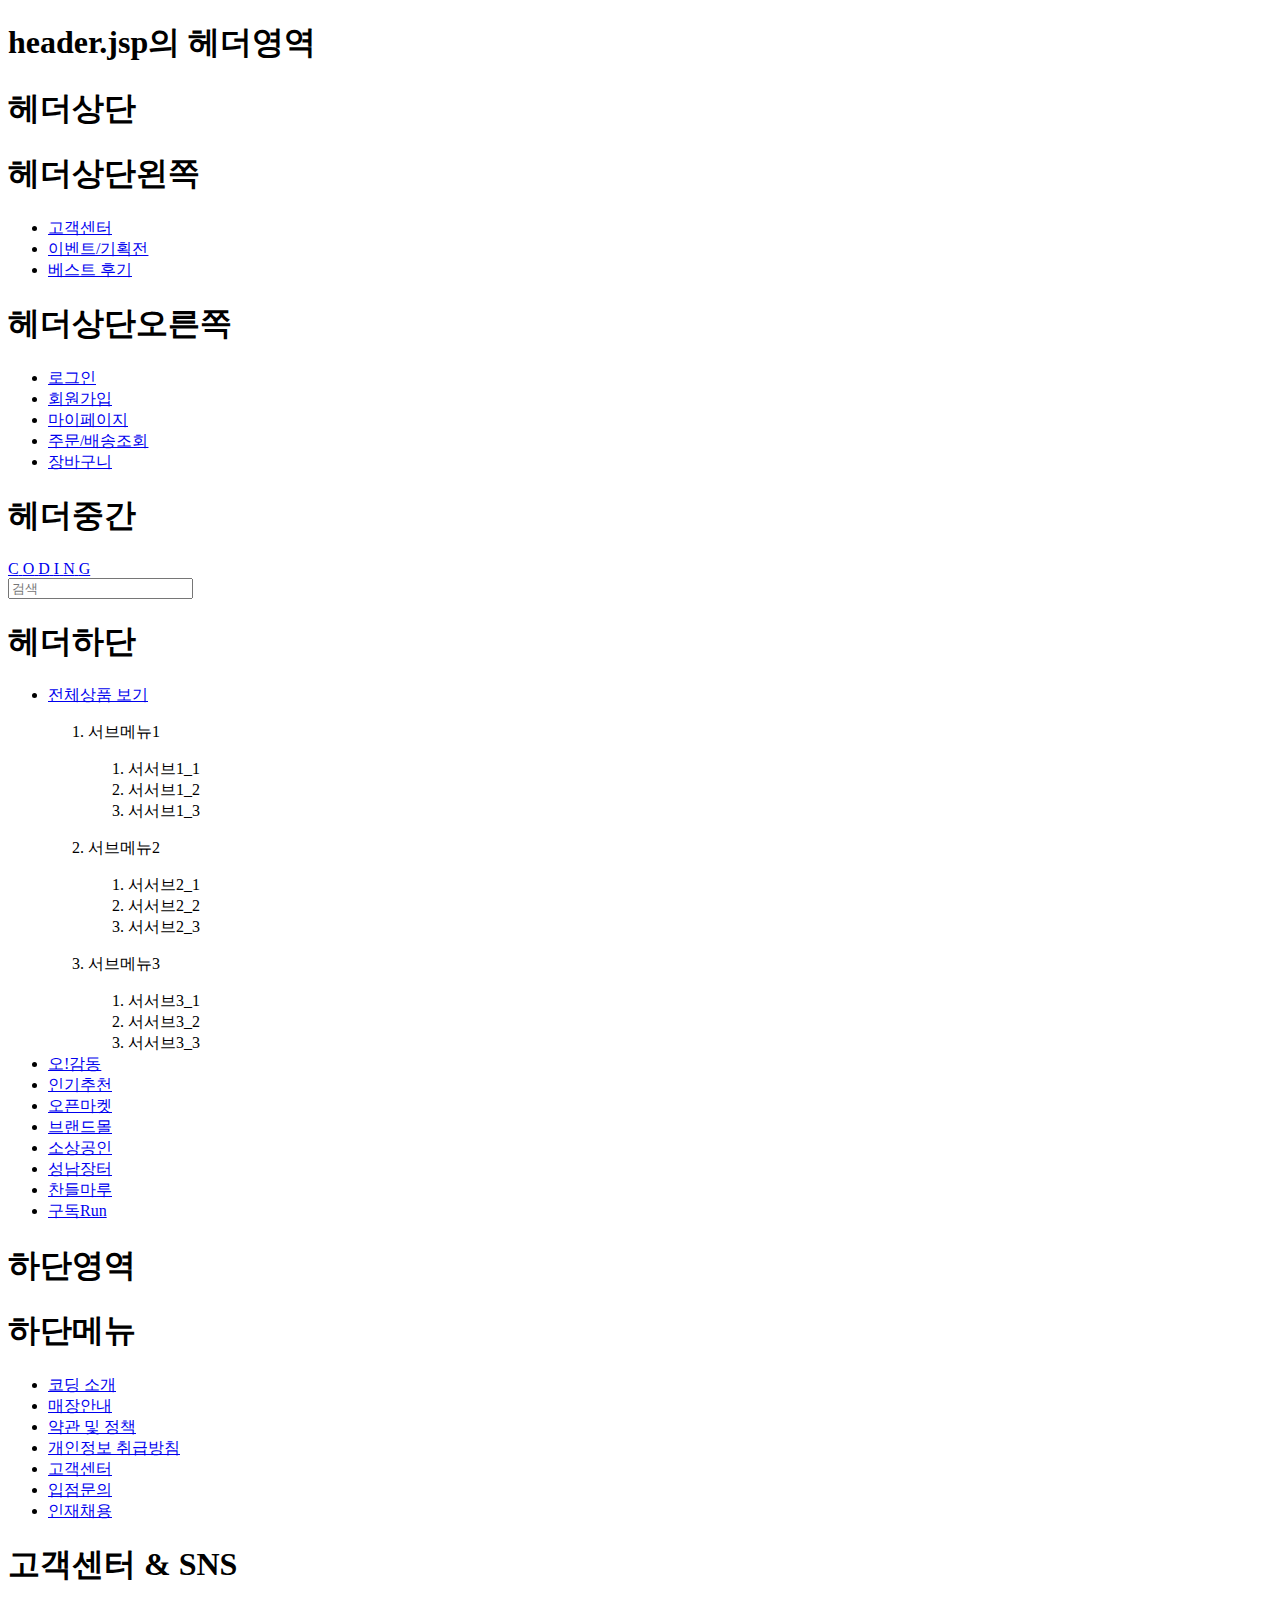
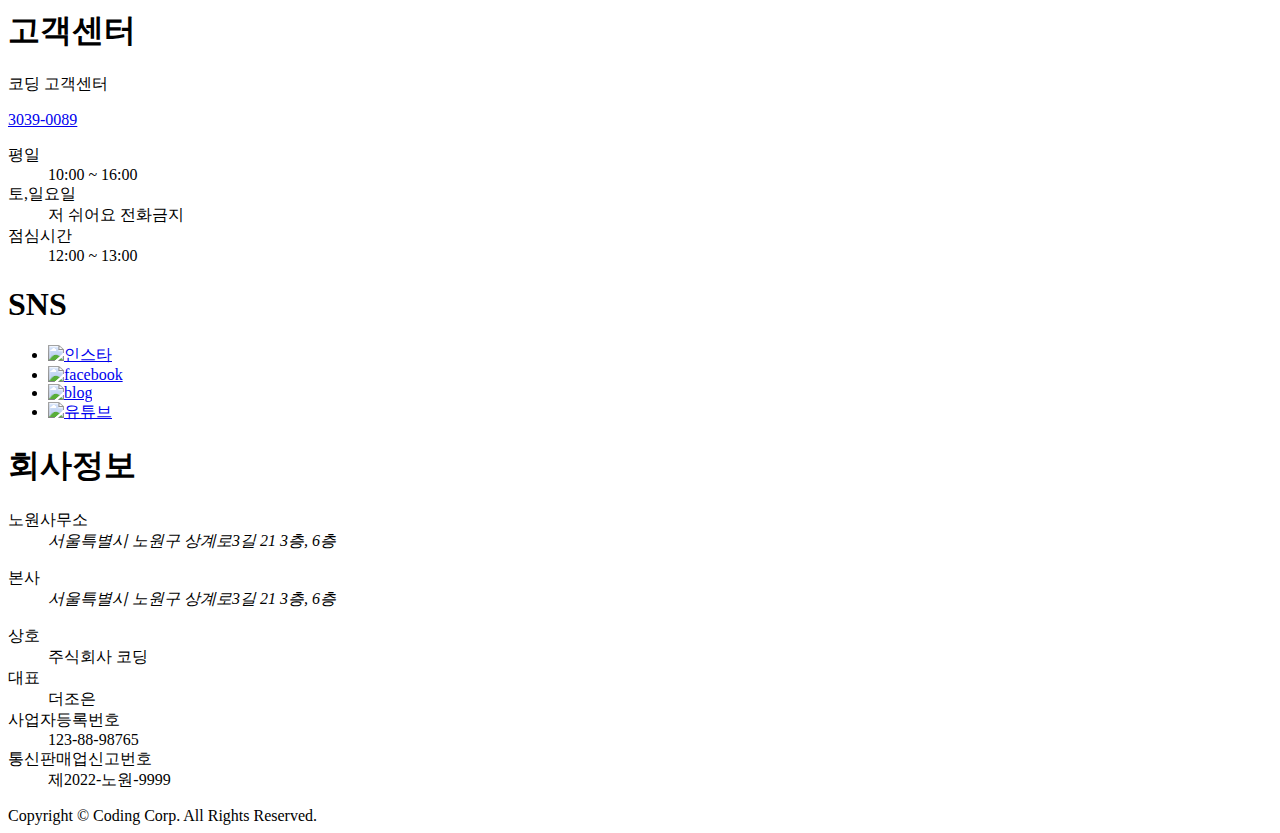
==== src/main/resources/templates/common/common.html @ 4513c499 "웹디자인 복붙까지" ====
<!DOCTYPE html>
<html xmlns:th="http://www.thymeleaf.org">
<head th:fragment="head">
<meta charset="UTF-8">
<title>노원 홈페이지</title>
<link rel="stylesheet" href="/css/reset.css">
<link rel="stylesheet" href="/css/header.css">
<link rel="stylesheet" href="/css/footer.css">
</head>
<body>
	<header th:fragment="header">
		<h1>header.jsp의 헤더영역</h1>
		<div class="wrap">
			<!-- ////////////////////////////////////////////////////// -->
			<!-- ////헤더상단///////////////////////////////////////////// -->
			<section id="ht">
				<h1>헤더상단</h1>
				<div class="wrap flex between">
					<!-- ////헤더상단 왼쪽///////////////////////////////////////////// -->
					<section id="htl">
						<h1>헤더상단왼쪽</h1>
						<div class="wrap">
							<ul class="flex">
								<li><a href="#">고객센터</a></li>
								<li><a href="#">이벤트/기획전</a></li>
								<li><a href="#">베스트 후기</a></li>
							</ul>
						</div>
					</section>
					<!-- ////헤더상단 오른쪽///////////////////////////////////////////// -->
					<section id="htr">
						<h1>헤더상단오른쪽</h1>
						<div class="wrap">
							<ul class="flex">
								<li><a href="<%=request.getContextPath() %>/member/signin">로그인</a></li>
								<li><a href="<%=request.getContextPath() %>/member/signup">회원가입</a></li>
								<li><a href="#">마이페이지</a></li>
								<li><a href="#">주문/배송조회</a></li>
								<li><a href="#">장바구니</a></li>
							</ul>
						</div>
					</section>
				</div>
			</section>
			<!-- ////////////////////////////////////////////////////// -->
			<!-- ////헤더중간///////////////////////////////////////////// -->
			<section id="hc">
				<h1>헤더중간</h1>
				<div class="wrap flex center">
					<a href="<%=request.getContextPath()%>"> <span>C</span> <span>O</span>
						<span>D</span> <span>I</span> <span>N</span> <span>G</span>
					</a>
					<form>
						<input type="search" placeholder="검색">
					</form>
				</div>
			</section>
			<!-- ////////////////////////////////////////////////////// -->
			<!-- ////헤더하단///////////////////////////////////////////// -->
			<section id="hb">
				<h1>헤더하단</h1>
				<div class="wrap">
					<ul class="flex between">
						<li id="gnb-menu"><a href="#" class="flex"> <span
								id="gnb" class="flex column center"> <span> <i></i>
										<i></i> <i></i>
								</span>
							</span> <span>전체상품 보기</span>
						</a>
							<ol class="sub">
								<li>
									<p>서브메뉴1</p>
									<ol class="sub02">
										<li>서서브1_1</li>
										<li>서서브1_2</li>
										<li>서서브1_3</li>
									</ol>
								</li>
								<li>
									<p>서브메뉴2</p>
									<ol class="sub02">
										<li>서서브2_1</li>
										<li>서서브2_2</li>
										<li>서서브2_3</li>
									</ol>
								</li>
								<li>
									<p>서브메뉴3</p>
									<ol class="sub02">
										<li>서서브3_1</li>
										<li>서서브3_2</li>
										<li>서서브3_3</li>
									</ol>
								</li>
							</ol></li>
						<li><a href="#">오!감동</a></li>
						<li><a href="#">인기추천</a></li>
						<li><a href="#">오픈마켓</a></li>
						<li><a href="#">브랜드몰</a></li>
						<li><a href="#">소상공인</a></li>
						<li><a href="#">성남장터</a></li>
						<li><a href="#">찬들마루</a></li>
						<li><a href="#">구독Run</a></li>
					</ul>

				</div>
			</section>
			<!-- ////////////////////////////////////////////////////// -->
		</div>
	</header>

	<footer id="footer">
		<h1>하단영역</h1>
		<div class="wrap ">
			<!-- //////////////////////////////////////////////// -->
			<nav id="fnb">
				<h1>하단메뉴</h1>
				<div class="wrap view-size flex column center">
					<ul class="flex around">
						<li><a href="#">코딩 소개</a></li>
						<li><a href="#">매장안내</a></li>
						<li><a href="#">약관 및 정책</a></li>
						<li class="terms"><a href="#">개인정보 취급방침</a></li>
						<li><a href="#">고객센터</a></li>
						<li><a href="#">입점문의</a></li>
						<li><a href="#">인재채용</a></li>
					</ul>
				</div>
			</nav>
			<!-- //////////////////////////////////////////////// -->
			<!-- //////////////////////////////////////////////// -->
			<section id="cus">
				<!-- 엔티티코드 & : &amp; 공백:&nbsp;-->
				<h1>고객센터&nbsp;&amp;&nbsp;SNS</h1>
				<div class="wrap view-size flex between">
					<section id="center">
						<h1>고객센터</h1>
						<div class="wrap flex">
							<div class="tel">
								<p>코딩 고객센터</p>
								<a href="tel:01030390089">3039-0089</a>
							</div>
							<dl class="work flex">
								<dt>평일</dt>
								<dd>10:00 ~ 16:00</dd>
								<dt>토,일요일</dt>
								<dd>저 쉬어요 전화금지</dd>
								<dt>점심시간</dt>
								<dd>12:00 ~ 13:00</dd>
							</dl>
						</div>
					</section>
					<section id="sns" class="flex column end">
						<h1>SNS</h1>
						<div class="wrap">
							<ul class="flex">
								<li><a href="#"><img alt="인스타"
										src="<%=request.getContextPath() %>/images/index/w_footer_sns01.png"></a></li>
								<li><a href="#"><img alt="facebook"
										src="<%=request.getContextPath() %>/images/index/w_footer_sns02.png"></a></li>
								<li><a href="#"><img alt="blog"
										src="<%=request.getContextPath() %>/images/index/w_footer_sns03.png"></a></li>
								<li><a href="#"><img alt="유튜브"
										src="<%=request.getContextPath() %>/images/index/w_footer_sns04.png"></a></li>
							</ul>
						</div>
					</section>
				</div>
			</section>
			<!-- //////////////////////////////////////////////// -->
			<!-- //////////////////////////////////////////////// -->
			<section id="com">
				<h1>회사정보</h1>
				<div class="wrap view-size">
					<div class="com-info">
						<dl class="flex">
							<dt>노원사무소</dt>
							<dd>
								<address>서울특별시 노원구 상계로3길 21 3층, 6층</address>
							</dd>
						</dl>
						<dl class="flex">
							<dt>본사</dt>
							<dd>
								<address>서울특별시 노원구 상계로3길 21 3층, 6층</address>
							</dd>
						</dl>
						<dl class="flex">
							<dt>상호</dt>
							<dd>주식회사 코딩</dd>
							<dt>대표</dt>
							<dd>더조은</dd>
							<dt>사업자등록번호</dt>
							<dd>123-88-98765</dd>
							<dt>통신판매업신고번호</dt>
							<dd>제2022-노원-9999</dd>
						</dl>
					</div>
					<div class="copy">Copyright &copy; Coding Corp. All Rights
						Reserved.</div>
				</div>
			</section>
			<!-- //////////////////////////////////////////////// -->
		</div>
	</footer>
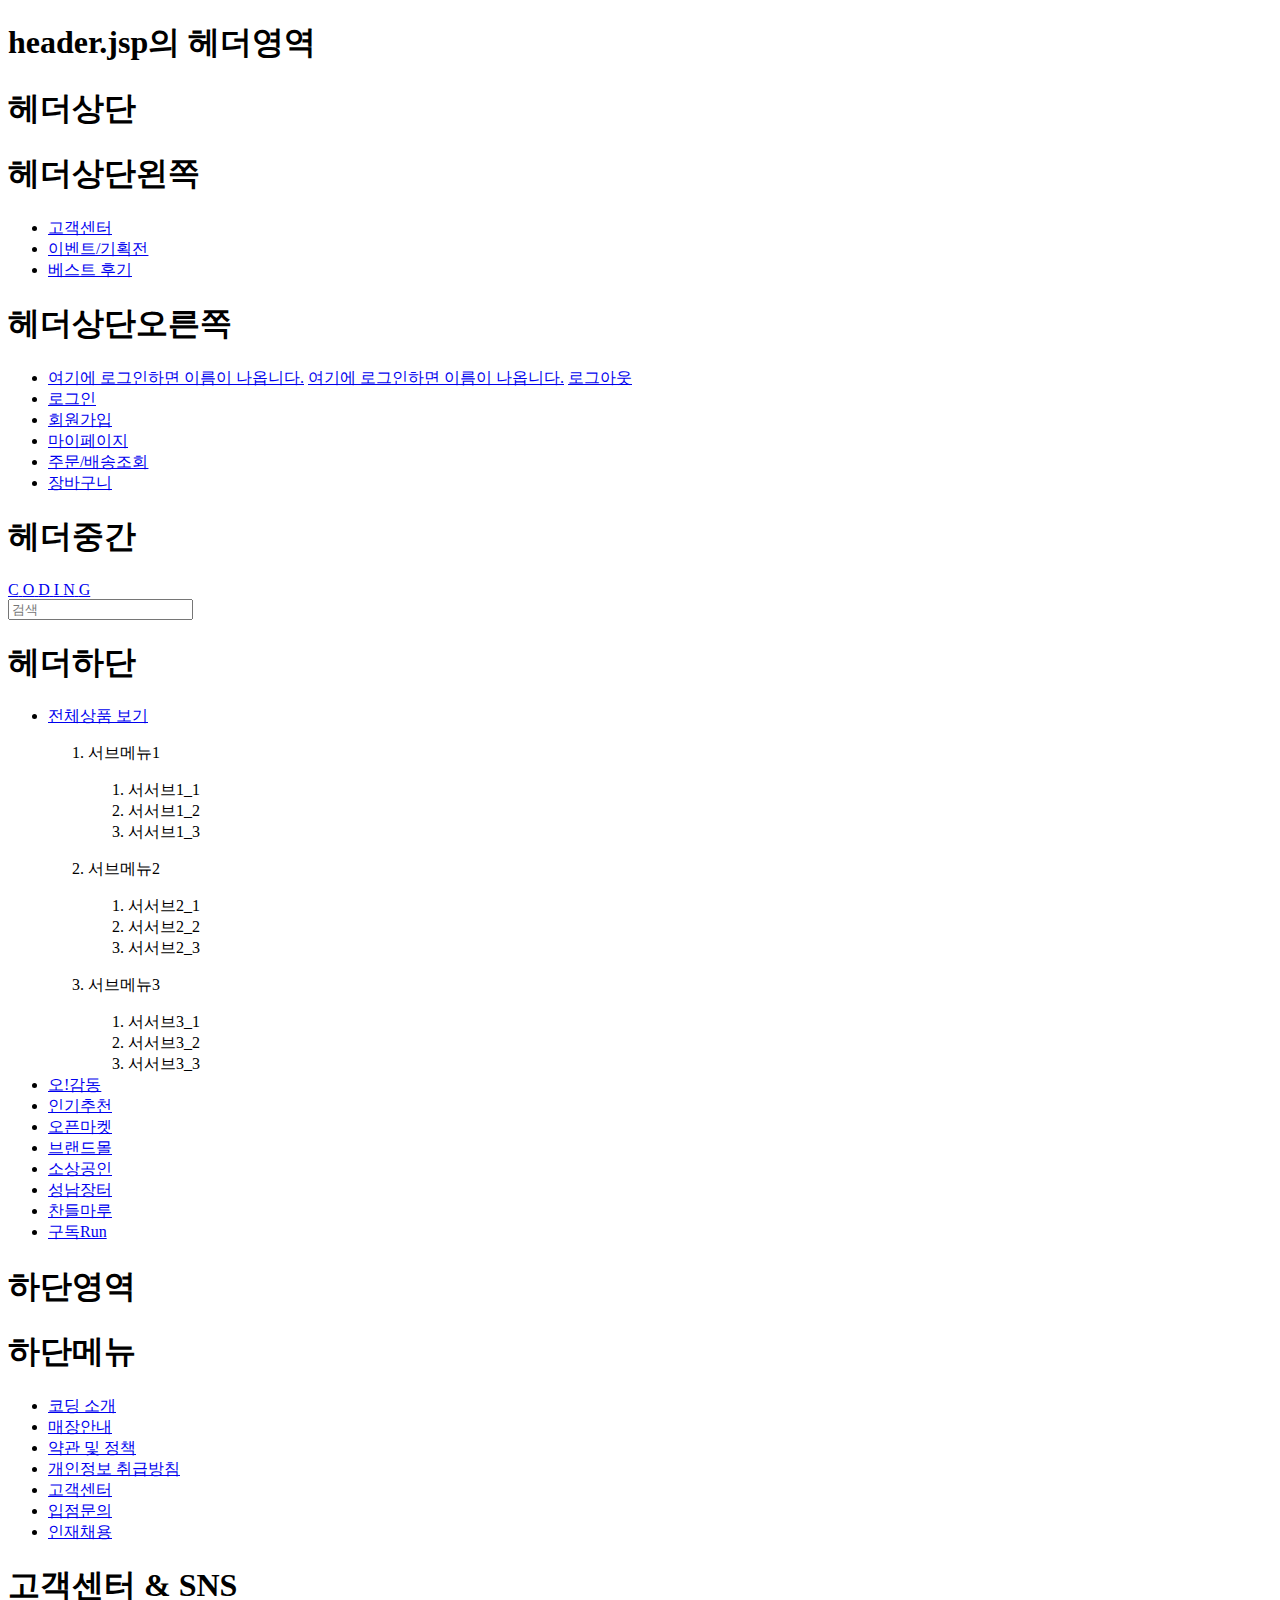
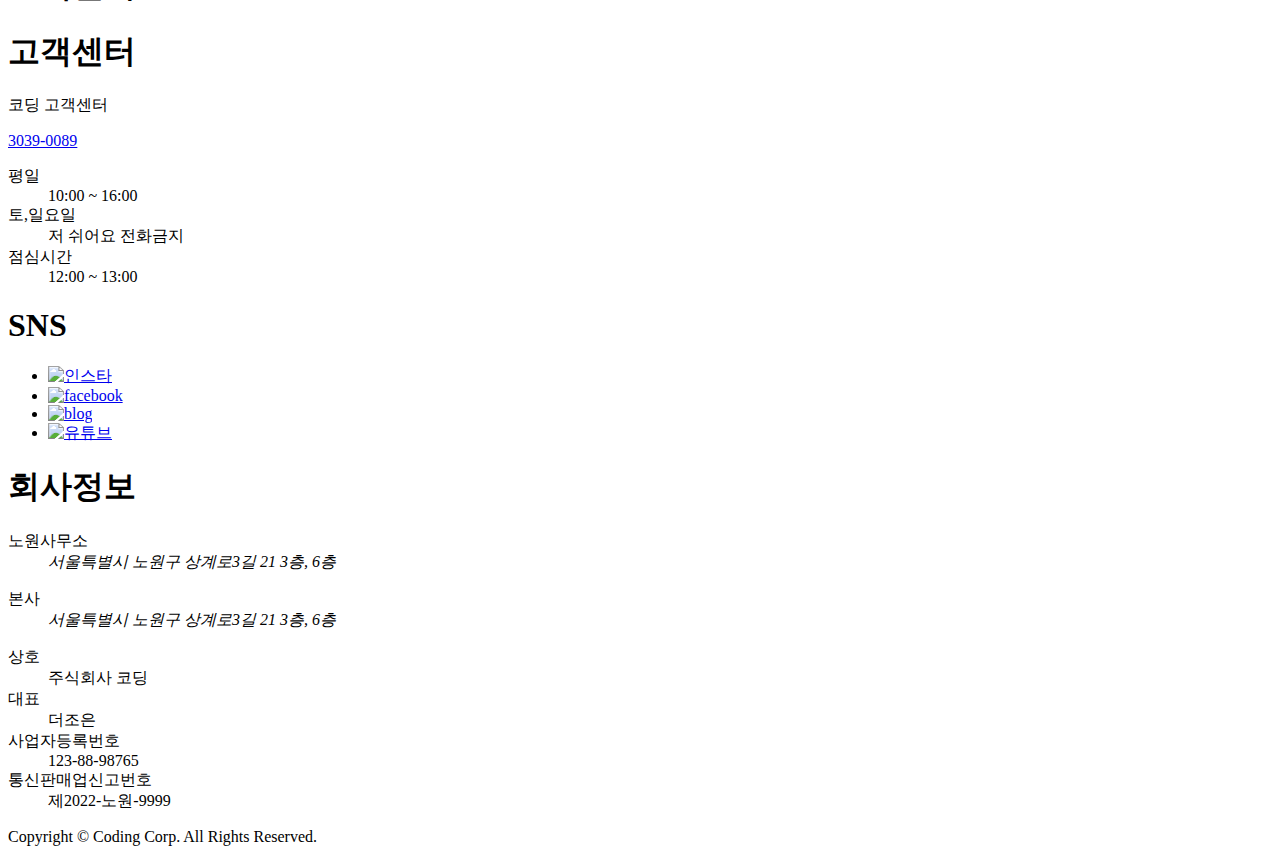
==== commit 07d7c2a9: "마지막 수업" ====
--- a/src/main/resources/templates/common/common.html
+++ b/src/main/resources/templates/common/common.html
@@ -6,6 +6,7 @@
 <link rel="stylesheet" href="/css/reset.css">
 <link rel="stylesheet" href="/css/header.css">
 <link rel="stylesheet" href="/css/footer.css">
+<script src="https://ajax.googleapis.com/ajax/libs/jquery/3.6.0/jquery.min.js"></script>
 </head>
 <body>
 	<header th:fragment="header">
@@ -32,8 +33,12 @@
 						<h1>헤더상단오른쪽</h1>
 						<div class="wrap">
 							<ul class="flex">
-								<li><a href="<%=request.getContextPath() %>/member/signin">로그인</a></li>
-								<li><a href="<%=request.getContextPath() %>/member/signup">회원가입</a></li>
+								<li th:if="${session.logInfo}">
+								<a href="#"  th:text="${session.logInfo.name}">여기에 로그인하면 이름이 나옵니다.</a>
+								<a href="#"  th:text="${session.logInfo.email}">여기에 로그인하면 이름이 나옵니다.</a>
+								<a href="/member/signout" >로그아웃</a></li>
+								<li th:unless="${session.logInfo}"><a href="/member/signin">로그인</a></li>
+								<li><a href="/member/signup-page">회원가입</a></li>
 								<li><a href="#">마이페이지</a></li>
 								<li><a href="#">주문/배송조회</a></li>
 								<li><a href="#">장바구니</a></li>
@@ -47,7 +52,7 @@
 			<section id="hc">
 				<h1>헤더중간</h1>
 				<div class="wrap flex center">
-					<a href="<%=request.getContextPath()%>"> <span>C</span> <span>O</span>
+					<a href="/"> <span>C</span> <span>O</span>
 						<span>D</span> <span>I</span> <span>N</span> <span>G</span>
 					</a>
 					<form>
@@ -155,13 +160,13 @@
 						<div class="wrap">
 							<ul class="flex">
 								<li><a href="#"><img alt="인스타"
-										src="<%=request.getContextPath() %>/images/index/w_footer_sns01.png"></a></li>
+										src="/images/index/w_footer_sns01.png"></a></li>
 								<li><a href="#"><img alt="facebook"
-										src="<%=request.getContextPath() %>/images/index/w_footer_sns02.png"></a></li>
+										src="/images/index/w_footer_sns02.png"></a></li>
 								<li><a href="#"><img alt="blog"
-										src="<%=request.getContextPath() %>/images/index/w_footer_sns03.png"></a></li>
+										src="/images/index/w_footer_sns03.png"></a></li>
 								<li><a href="#"><img alt="유튜브"
-										src="<%=request.getContextPath() %>/images/index/w_footer_sns04.png"></a></li>
+										src="/images/index/w_footer_sns04.png"></a></li>
 							</ul>
 						</div>
 					</section>
